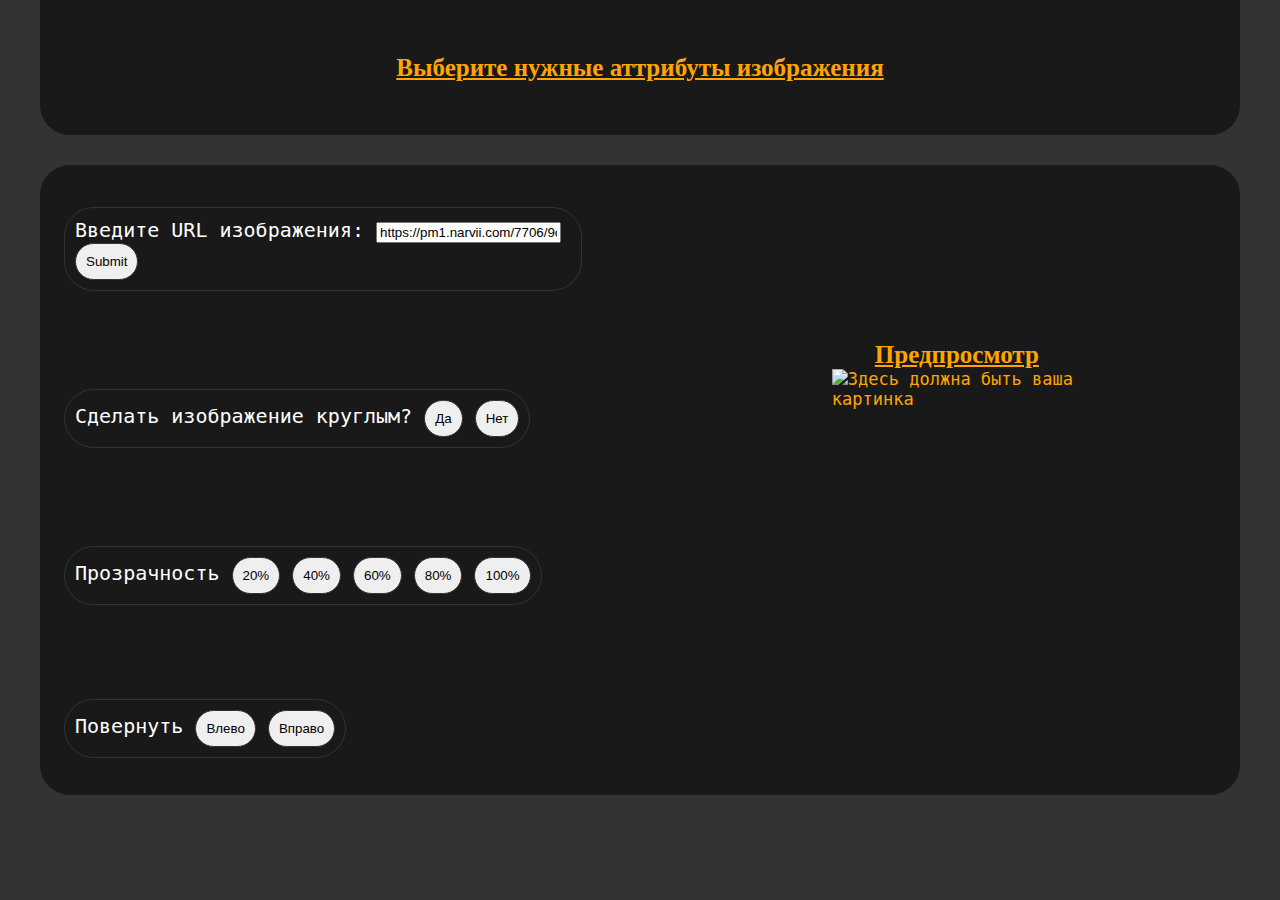
==== HTML prod/index.html @ 0af84fd5 "Add files via upload" ====
<!DOCTYPE html>
<html lang="en">
<head>
	<meta charset="UTF-8">
	<meta name="viewport" content="width=device-width, initial-scale=1.0">
	<link rel="stylesheet" href="style.css">
	<title>Constructor</title>
</head>
<body>
	<div class="wrapper">
		<div class="header">
			<div class="header_title title">
				Выберите нужные аттрибуты изображения
			</div>
		</div>
		<main>
			<div class="selector">
				<div class="selector_items">
					<li class='list'>
						<form class="selector_items-item border">
							<label class='label'  for="img_">Введите URL изображения: <input type="text" id="url" placeholder=" URL" value="https://pm1.narvii.com/7706/9c0c130c68702305df7aea435a91023c2789dbcfr1-720-810v2_hq.jpg" required>
								<input type="button" value="Submit" class="border" onclick="set_image()">
							</label>
						</form>
					</li>
					<li class='list'>
						<form class="selector_items-item border">
							<label class='label'  for="img_">Сделать изображение круглым? 
								<input  type="button" class="border" value="Да" onclick="round_img()">
								<input  type="button" class="border" value="Нет" onclick="unround_img()">
							</label>
						</form>
					</li>
					<li class='list'>
						<form class="selector_items-item border">
							<label class='label'  for="img_">Прозрачность 
								<input  type="button" class="border" value="20%" onclick="set_opacity(20)">
								<input  type="button" class="border" value="40%" onclick="set_opacity(40)">
								<input  type="button" class="border" value="60%" onclick="set_opacity(60)">
								<input  type="button" class="border" value="80%" onclick="set_opacity(80)">
								<input  type="button" class="border" value="100%" onclick="set_opacity(100)">
							</label>
						</form>
					</li>
					<li class='list'>
						<form class="selector_items-item border">
							<label class='label'  for="img_">Повернуть 
								<input  type="button" class="border" value="Влево" onclick="turn(-45)">
								<input  type="button" class="border" value="Вправо" onclick="turn(45)">
								
							</label>
						</form>
					</li>
				</div>

				<div class="selector_image">
					<div class="title">Предпросмотр</div>
					<div class="selector_image_container">
						<img src="" id="image" alt="Здесь должна быть ваша картинка">
					</div>
				</div>
			</div>
		</main>
	</div>
	<script src="code.js"></script>
</body>
</html>
---- HTML prod/style.css ----
body{
	margin: 0;
	font-family: monospace;
	text-decoration: none;
	font-size: 17px;
	background-color: #333;
	color: orange;
}
.wrapper{
	display: flex;
	margin: 0 auto;
	max-width: 1200px;
	min-height: 100vh;
	flex-direction: column;
}
.title{
	z-index: 2;
	font-family: cursive;
	font-size: 25px;
	color: orange;
	font-weight: bold;
	text-decoration: underline;

}
.header{
	width: 100%;
	height: 15vh;
	display: flex;
	align-items: : center;
	justify-content: center;
	background-color: rgba(8,8,8,.6);
	border-bottom-right-radius: 30px;
	border-bottom-left-radius: 30px;

}
.header_title{
	display:flex;
	text-align: center;
	align-items: center;
}

.label{
	font-size: 20px;
	color: white;
}

.selector{
	overflow: hidden;
	display: flex;
	justify-content: space-between;
	align-items: center;
	width: 100%;
	background-color: rgba(8,8,8,.6);
	border-radius: 30px;
	margin: 30px auto;
	box-sizing: border-box;
	padding: 0 2%;
	height: 70vh;
}
.selector_items{
	width: 45%;
	height: 90%;
	display: flex;
	flex-direction: column;
	justify-content: space-between;
	align-items: flex-start;
	
}
.list{
	list-style: none;
}
.selector_items-item{
	display: flex;
	flex-direction: row;
	margin: 2% auto;
}

.selector_image{
	text-align: top;
	overflow: hidden;
	width: 45%;
	height: 80%;
	display: flex;
	justify-content: center;
	align-items: center;
	flex-direction: column;
	
}
.selector_image_container{
	display: block;
	width: 250px;
	height: 250px;

	
}
#image{
	z-index: 1;
	width: 100%;
	height:100%;
}

.border{
	border: 1px solid #333;
	border-radius: 30px;
	padding: 10px;
}
.round_img{
	transition: .3s;
	border-radius: 50%;
}

.unround_img{
	transition: .3s;
	border-radius: 0;
}
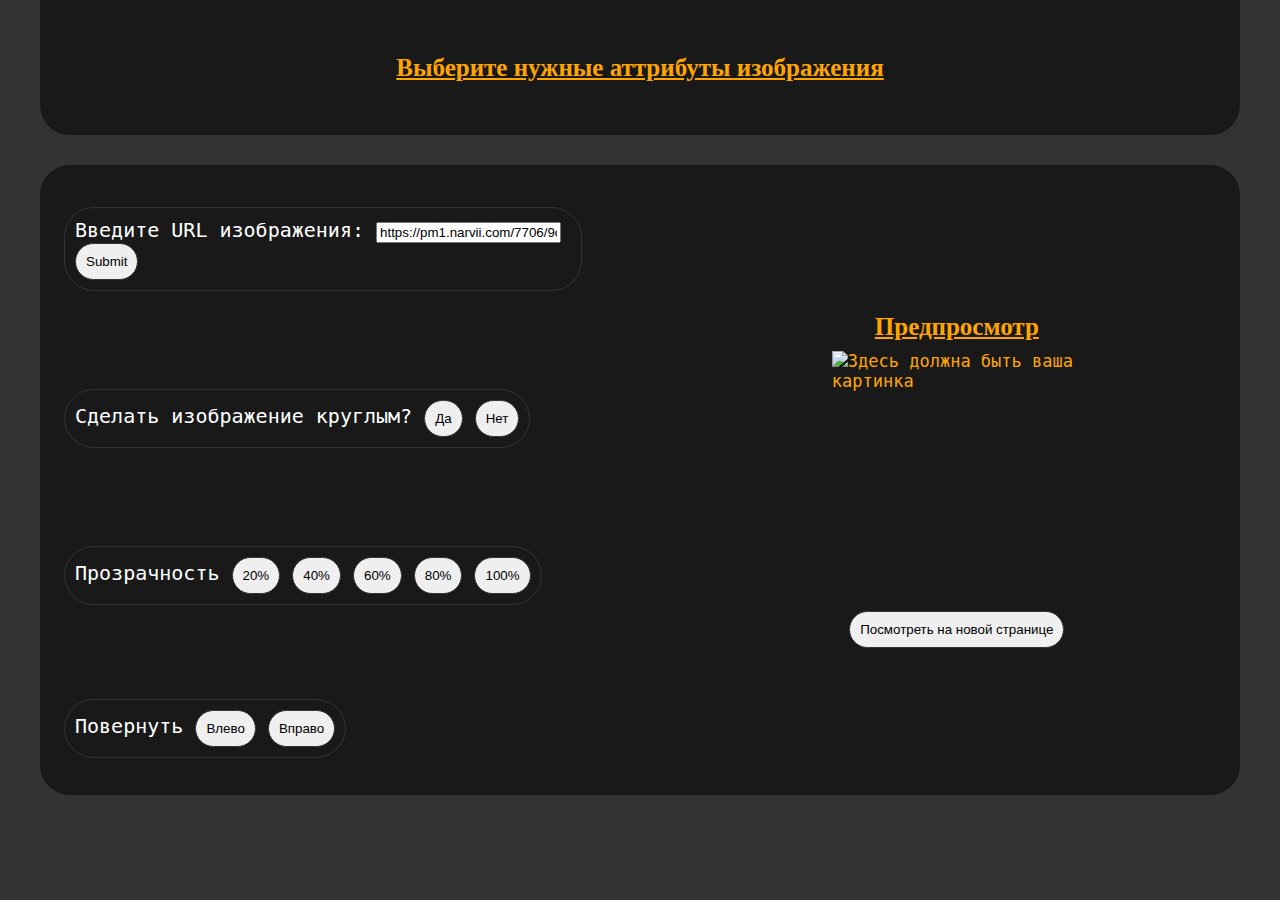
==== commit cbc76e67: "Add files via upload" ====
--- a/HTML prod/index.html
+++ b/HTML prod/index.html
@@ -4,6 +4,7 @@
 	<meta charset="UTF-8">
 	<meta name="viewport" content="width=device-width, initial-scale=1.0">
 	<link rel="stylesheet" href="style.css">
+	<link rel="icon" href="C:\Users\v poryadke\Desktop\6oa.gif">
 	<title>Constructor</title>
 </head>
 <body>
@@ -58,6 +59,7 @@
 					<div class="selector_image_container">
 						<img src="" id="image" alt="Здесь должна быть ваша картинка">
 					</div>
+					<button class="border" onclick="next_page()">Посмотреть на новой странице</button>
 				</div>
 			</div>
 		</main>
--- a/HTML prod/style.css
+++ b/HTML prod/style.css
@@ -70,6 +70,7 @@
 	list-style: none;
 }
 .selector_items-item{
+	transition: .3s;
 	display: flex;
 	flex-direction: row;
 	margin: 2% auto;
@@ -87,6 +88,8 @@
 	
 }
 .selector_image_container{
+	overflow: hidden;
+	margin: 10px auto;
 	display: block;
 	width: 250px;
 	height: 250px;
@@ -94,9 +97,10 @@
 	
 }
 #image{
-	z-index: 1;
+	z-index: 1;	
 	width: 100%;
 	height:100%;
+	transition: .3s;
 }
 
 .border{
@@ -104,13 +108,31 @@
 	border-radius: 30px;
 	padding: 10px;
 }
-.round_img{
-	transition: .3s;
-	border-radius: 50%;
+
+.center_image{
+	display: flex;
+	justify-content: center;
+	align-items: center;
+	overflow: hidden;
+	width: 100%;
+	background-color: rgba(8,8,8,.6);
+	border-radius: 30px;
+	margin: 30px auto;
+	box-sizing: border-box;
+	padding: 0 2%;
+	height: 70vh;
+}
+.inner_image{
+	
+	overflow: hidden;
+	margin: 10px auto;
+	display: block;
+	width: 300px;
+	height: 300px;
+	//background-color:red;
+}
+#img{
+	width: 100%;
+	height: 100%;
 }
 
-.unround_img{
-	transition: .3s;
-	border-radius: 0;
-}
-
